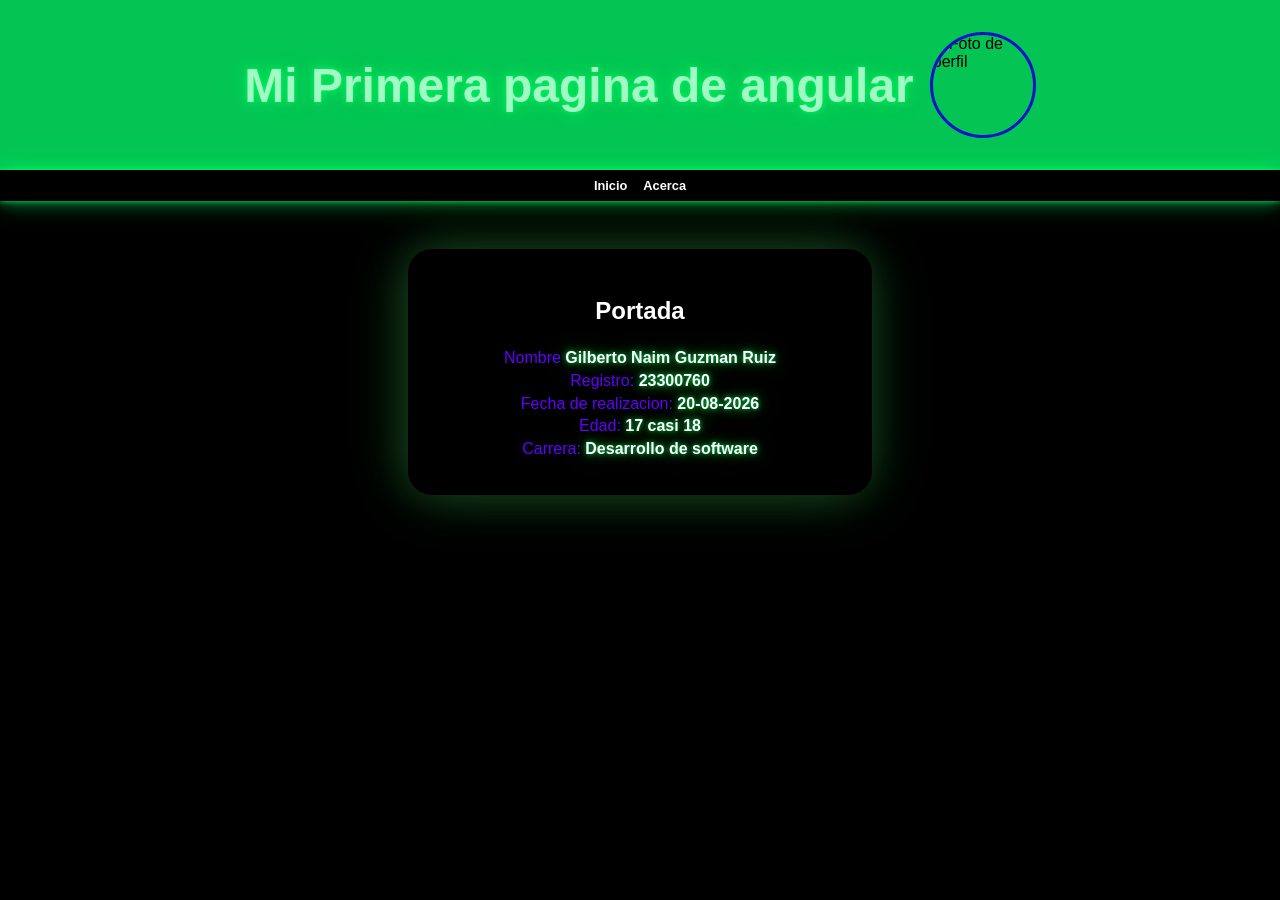
==== index.html @ 8048793e "Add files via upload" ====
<!doctype html>
<html lang="es">
<head>
  <meta charset="utf-8">
  <title>Practica1 Web2</title>
  <meta name="viewport" content="width=device-width, initial-scale=1">
  <link rel="icon" type="image/x-icon" href="assets/favicon.ico">
  <link rel="stylesheet" href="styles.css">
</head>
<body id="inicio-page">

  <div class="principal">
    <h1>Mi Primera pagina de angular</h1>
    <img src="assets/foto-perfil.jpeg" alt="Foto de perfil" class="foto" />
  </div>

  <nav>
    <a href="index.html">Inicio</a>
    <a href="acerca.html">Acerca</a>
  </nav>

  <div class="tarjeta">
    <h1>Portada</h1>

    <div class="datos">
      <p>Nombre <span>Gilberto Naim Guzman Ruiz</span></p>
      <p>Registro: <span>23300760</span></p>
      <p>Fecha de realizacion: <span>20-08-2026</span></p>
      <p>Edad: <span>17 casi 18</span></p>
      <p>Carrera: <span>Desarrollo de software</span></p>
    </div>
  </div>

</body>
</html>
---- styles.css ----
/* ==== Global ==== */
body {
  margin: 0;
  background-color: #000;
  font-family: "Segoe UI", Arial, sans-serif;
}

/* ==== Encabezado (header) ==== */
.principal {
  display: flex;
  justify-content: center;
  align-items: center;
  gap: 1rem;
  padding: 2rem;
  background-color: #04c554;
  background-image: url('assets/HALO.jpeg');
  background-size: cover;
  background-position: top;
  background-repeat: no-repeat;
}

.principal h1 {
  font-size: 3rem;
  font-family: "Segoe UI", Arial, sans-serif;
  text-align: center;
  margin: 0;
  color: #ffffffa2;
  text-shadow:
    0 0 5px rgba(0, 255, 100, 0.8),
    0 0 15px rgba(0, 255, 100, 0.5),
    0 0 30px rgba(0, 255, 100, 0.3);
}

.foto {
  width: 100px;
  height: 100px;
  object-fit: cover;
  object-position: top;
  border-radius: 50%;
  border: 3px solid #0014c9;
}

/* ==== Navegación ==== */
nav {
  display: flex;
  justify-content: center;
  gap: 1rem;
  padding: 0.5rem;
  color: #ffffffa2;
  box-shadow:
    0 0 5px rgba(0, 255, 100, 0.8),
    0 0 15px rgba(0, 255, 100, 0.5),
    0 0 30px rgba(0, 255, 100, 0.3);
}

nav a {
  color: #ffffff;
  font-weight: bold;
  font-size: 0.8rem;
  font-family: "Segoe UI", Arial, sans-serif;
  text-decoration: none;
}

nav a:hover {
  text-decoration: underline;
}

/* ==== Página Inicio (tarjeta de portada) ==== */
#inicio-page .tarjeta {
  max-width: 400px;
  margin: 3rem auto;
  padding: 2rem;
  border-radius: 24px;
  box-shadow:
    0px 0px 60px rgba(28, 255, 96, 0.2),
    0 0 40px rgba(133, 255, 143, 0.1),
    -10px 0 60px rgba(166, 255, 125, 0.08);
  text-align: center;
  font-family: "Segoe UI", Arial, sans-serif;
}

#inicio-page .tarjeta h1 {
  color: #fff;
  font-size: 1.5rem;
  margin-bottom: 1.5rem;
}

#inicio-page .datos p {
  color: #6200ff;
  margin: 0.3rem 0;
}

#inicio-page .datos span {
  font-weight: bold;
  color: #fff;
  text-shadow:
    0 0 5px rgba(0, 255, 100, 0.8),
    0 0 15px rgba(0, 255, 100, 0.5),
    0 0 30px rgba(0, 255, 100, 0.3);
}

/* ==== Página Acerca ==== */
#acerca-page .tarjeta {
  max-width: 400px;
  margin: 3rem auto;
  padding: 2rem;
  border-radius: 12px;
  box-shadow:
    0 4px 60px rgba(152, 255, 121, 0.15),
    0 0 60px rgba(133, 255, 143, 0.1),
    -4px 0 60px rgba(166, 255, 125, 0.08);
  text-align: center;
  font-family: "Segoe UI", Arial, sans-serif;
}

#acerca-page .tarjeta h1 {
  font-size: 1.5rem;
  margin-bottom: 1.5rem;
  color: #fff;
  text-shadow:
    0 0 5px rgba(0, 255, 100, 0.8),
    0 0 15px rgba(0, 255, 100, 0.5),
    0 0 30px rgba(0, 255, 100, 0.3);
}

#acerca-page .pasatiempos h2 {
  font-size: 1.3rem;
  margin-bottom: 0.8rem;
  color: #fff;
  text-shadow:
    0 0 5px rgba(0, 255, 100, 0.8),
    0 0 15px rgba(0, 255, 100, 0.5),
    0 0 30px rgba(0, 255, 100, 0.3);
}

#acerca-page .pasatiempos h3 {
  font-size: 1rem;
  margin-top: 1rem;
  text-align: justify;
  color: #b48edf;
  text-shadow:
    0 0 5px rgba(180, 60, 255, 0.8),
    0 0 15px rgba(180, 60, 255, 0.5),
    0 0 30px rgba(180, 60, 255, 0.3);
}

#acerca-page .pasatiempos ul {
  list-style: none;
  padding: 0;
  margin: 0 0 1rem 0;
  text-align: left;
}

#acerca-page .pasatiempos li {
  padding: 0.4rem 0;
  color: #b48edf;
  text-shadow:
    0 0 5px rgba(180, 60, 255, 0.8),
    0 0 15px rgba(180, 60, 255, 0.5),
    0 0 30px rgba(180, 60, 255, 0.3);
}

#acerca-page .pasatiempos li::before {
  content: "• ";
  color: rgb(26, 128, 5);
  font-weight: bold;
}
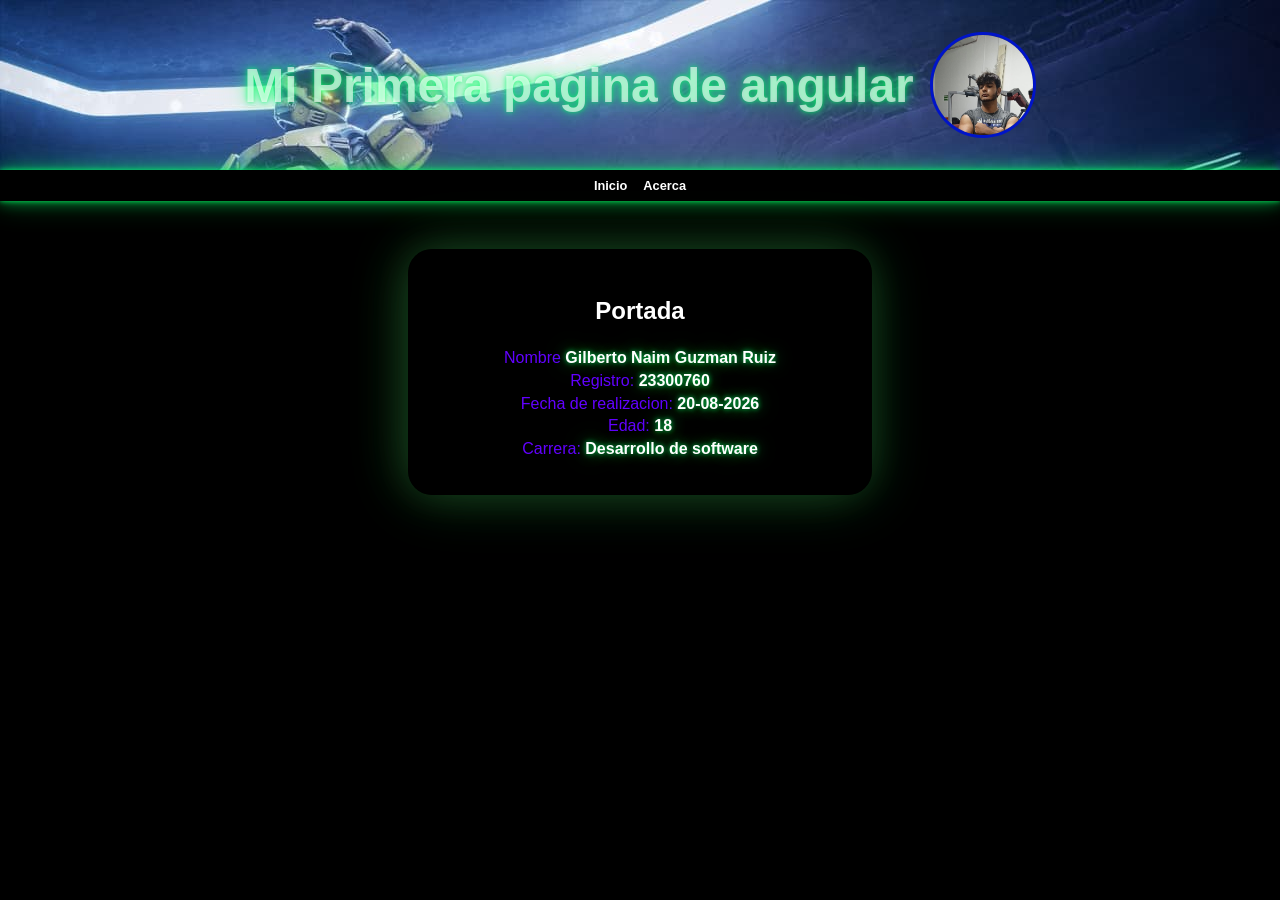
==== commit 5b8b83c9: "Update age from '17 casi 18' to '18'" ====
--- a/index.html
+++ b/index.html
@@ -26,7 +26,7 @@
       <p>Nombre <span>Gilberto Naim Guzman Ruiz</span></p>
       <p>Registro: <span>23300760</span></p>
       <p>Fecha de realizacion: <span>20-08-2026</span></p>
-      <p>Edad: <span>17 casi 18</span></p>
+      <p>Edad: <span>18</span></p>
       <p>Carrera: <span>Desarrollo de software</span></p>
     </div>
   </div>
